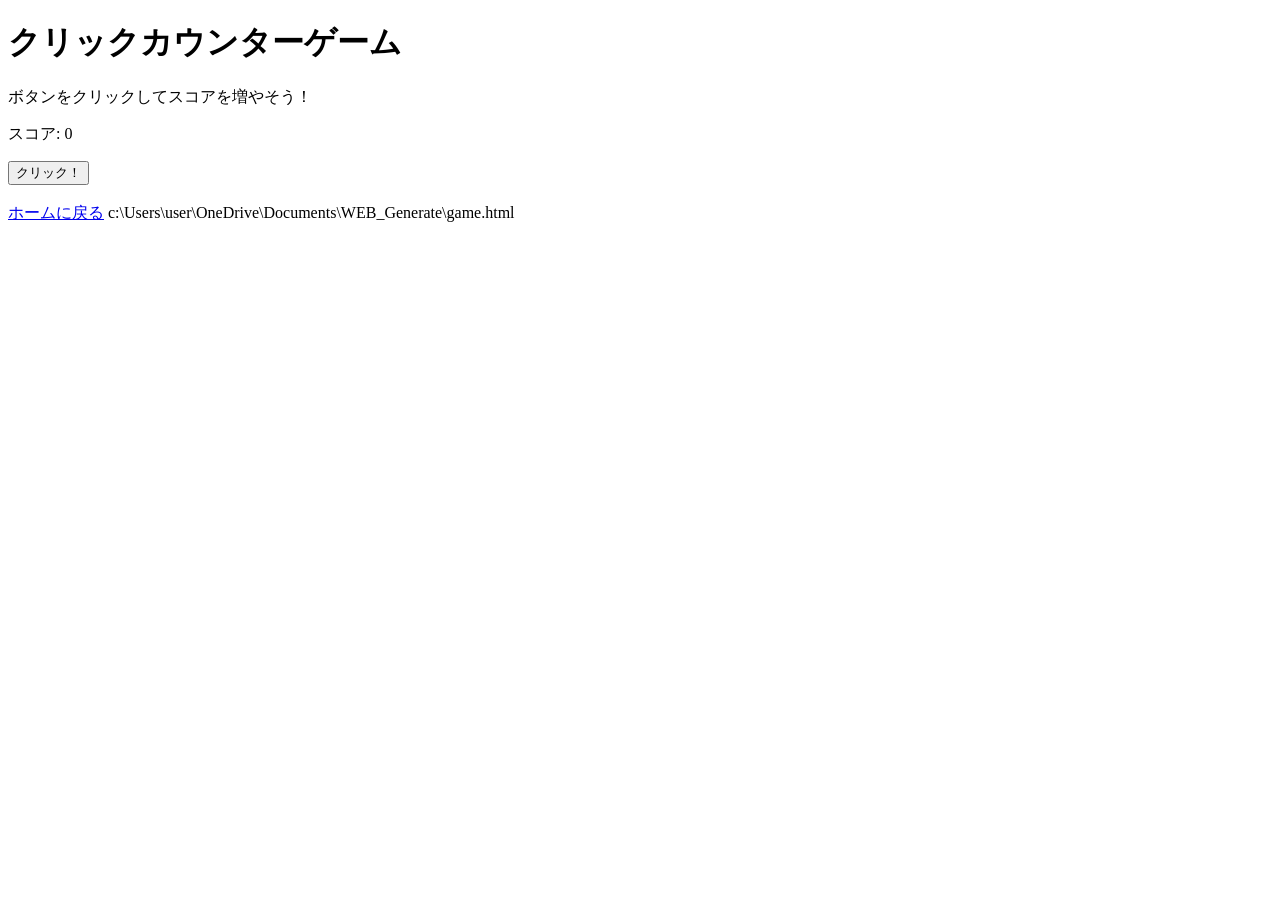
==== game.html @ 17605da1 "Add simple click counter game page" ====
<!DOCTYPE html>
<html lang="ja">
<head>
    <meta charset="UTF-8">
    <title>簡単ゲーム - クリックカウンター</title>
</head>
<body>
    <h1>クリックカウンターゲーム</h1>
    <p>ボタンをクリックしてスコアを増やそう！</p>
    <p>スコア: <span id="score">0</span></p>
    <button id="clickButton">クリック！</button>
    <br><br>
    <a href="index.html">ホームに戻る</a>

    <script>
        let score = 0;
        const scoreDisplay = document.getElementById('score');
        const clickButton = document.getElementById('clickButton');

        clickButton.addEventListener('click', function() {
            score++;
            scoreDisplay.textContent = score;
        });
    </script>
</body>
</html></content>
<parameter name="filePath">c:\Users\user\OneDrive\Documents\WEB_Generate\game.html
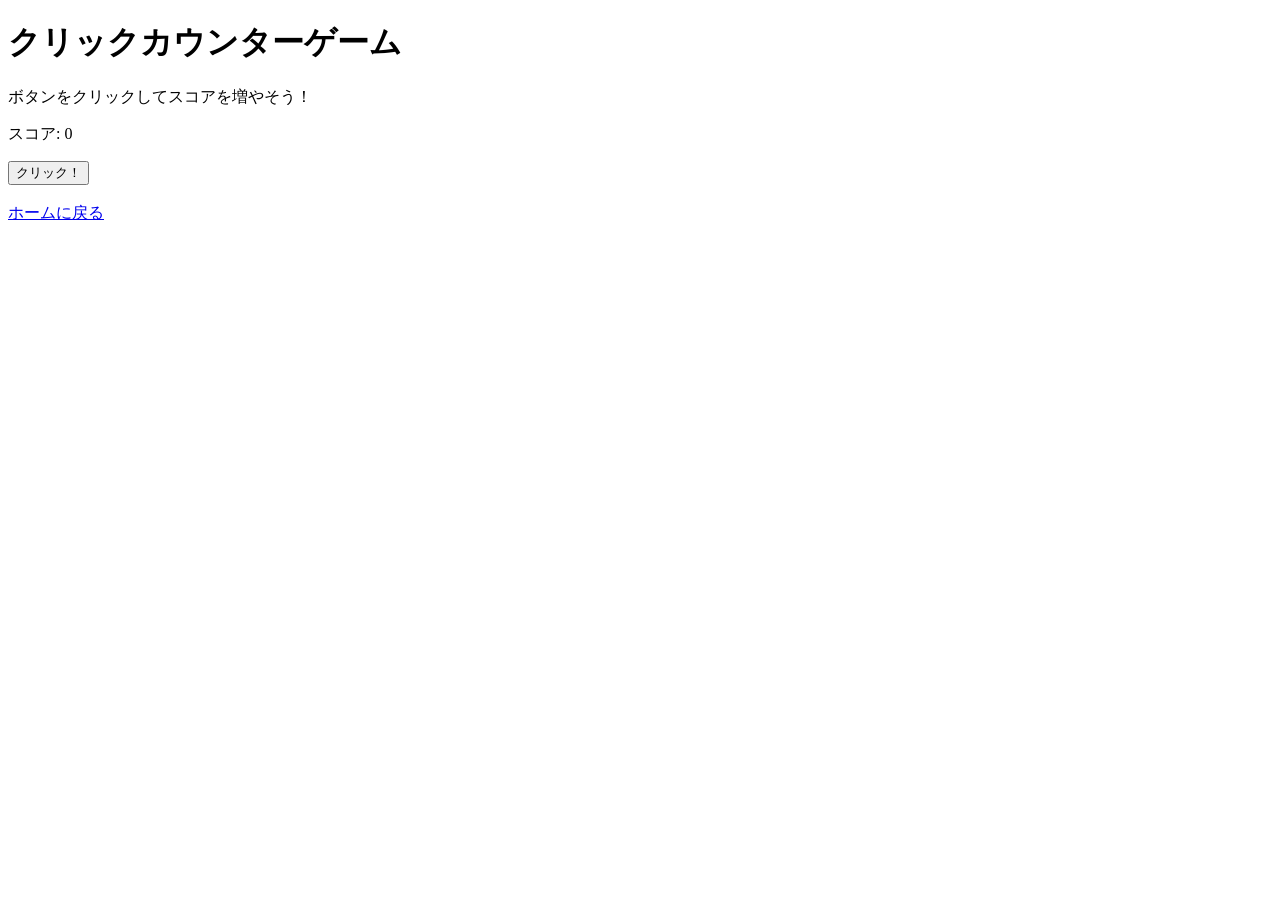
==== commit 78414bb6: "Update page content" ====
--- a/game.html
+++ b/game.html
@@ -24,4 +24,4 @@
     </script>
 </body>
 </html></content>
-<parameter name="filePath">c:\Users\user\OneDrive\Documents\WEB_Generate\game.html+<parameter name="filePath">
